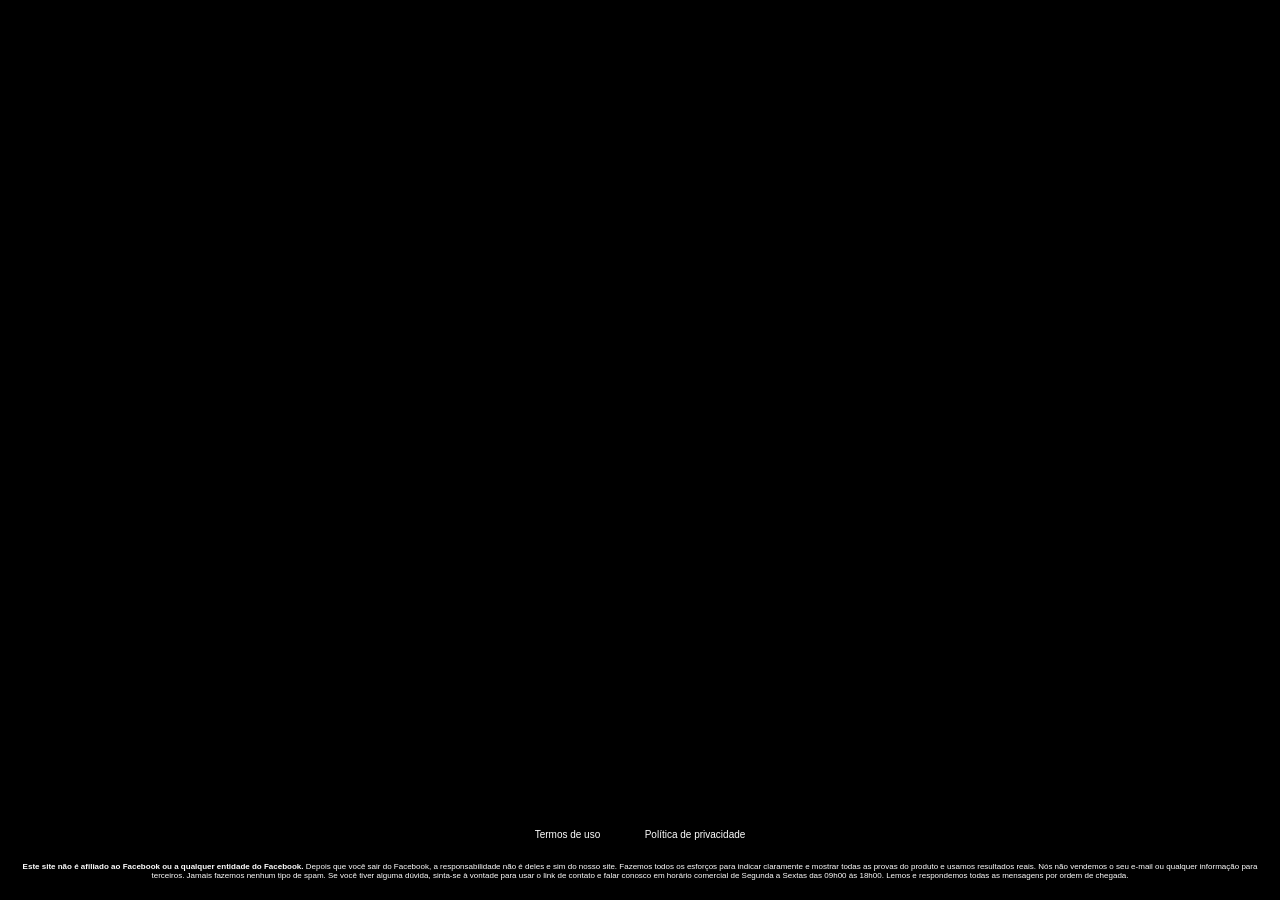
==== index.html @ 67b253d3 "Add files via upload" ====
<!DOCTYPE html>
<html lang="en">

<head>
    <meta charset="UTF-8">
    <meta http-equiv="X-UA-Compatible" content="IE=edge">
    <meta name="viewport" content="width=device-width, initial-scale=1.0">
    <link rel="preconnect" href="https://fonts.googleapis.com">
    <link rel="preconnect" href="https://fonts.gstatic.com" crossorigin>
    <link href="https://fonts.googleapis.com/css2?family=Roboto:ital@1&display=swap" rel="stylesheet">
    <title></title>
    <style>
        html {
            font-family: Arial, Helvetica, sans-serif;
            overflow-x: hidden;
        }

        body {
            background: black;
        }

        a {
            color: white;
            margin-left: 20px;
            margin-right: 20px;
            font-size: 10px;
            font-style: normal;
            text-decoration: none;
        }

        button {
            background-color: orange;
            border-style: solid;
            border-color: white;
            border-width: 2;
            color: white;
            font-size: 17px;
            border-radius: 10px;
            font-weight: bold;
            margin-top: 10px;
            padding-left: 20px;
            padding-right: 20px;
            cursor: pointer;
        }

        .btn-first {
            height: 70px;
        }


        main {
            margin-top: 60px;
            display: flex;
            flex-direction: column;
            justify-content: center;
            justify-items: center;
            text-justify: center;
            align-items: center;
            align-content: center;

        }

        .divider {
            margin-top: 70px;
            margin-bottom: 70px;
            background-color: gray;
            width: 100vw;
            height: 0.009rem;
        }

        p {
            color: white;
            font-size: 8px;
            margin: 20px;
        }
    </style>
</head>

<body>
    <main>
        <div style="display: flex;justify-content: center;" id="container-video">
            <script type="text/javascript" id="scr_62700158c3436c0009118ff4">
            </script>
        </div>
        <div style="display: flex;flex-direction: column;justify-content: center;align-items: center;margin-top: 40px;">
            <button id="botao-venda" onclick="openLink()" class="btn-first" style="display: none;"></button>
        </div>


        <div style="position:absolute;margin-top:40px;bottom:0px;left:0">
            <div style="margin-top: 50px;text-align: center;">
                <a id="termos" href="#" target="_blank">Termos de uso</a>
                <a id="politica" href="#" target="_blank">Política de privacidade</a>
            </div>
            <p style="text-align: center;"><strong><span style="color: #ffffff;">Este
                        site
                        não é afiliado ao
                        Facebook ou
                        a
                        qualquer entidade do
                        Facebook.</span></strong> Depois que você sair do Facebook, a responsabilidade não é deles e sim
                do nosso site. Fazemos todos os esforços para indicar claramente e mostrar todas as provas do produto e
                usamos resultados reais. Nós não vendemos o seu e-mail ou qualquer informação para terceiros. Jamais
                fazemos nenhum tipo de spam. Se você tiver alguma dúvida, sinta-se à vontade para usar o link de contato
                e falar conosco em horário comercial de Segunda a Sextas das 09h00 ás 18h00. Lemos e respondemos todas
                as mensagens por ordem de chegada.</p>
        </div>
    </main>



    <!-- Meta Pixel Code -->
    <script>
        !function (f, b, e, v, n, t, s) {
            if (f.fbq) return; n = f.fbq = function () {
                n.callMethod ?
                n.callMethod.apply(n, arguments) : n.queue.push(arguments)
            };
            if (!f._fbq) f._fbq = n; n.push = n; n.loaded = !0; n.version = '2.0';
            n.queue = []; t = b.createElement(e); t.async = !0;
            t.src = v; s = b.getElementsByTagName(e)[0];
            s.parentNode.insertBefore(t, s)
        }(window, document, 'script',
            'https://connect.facebook.net/en_US/fbevents.js');
        fbq('init', '684679809257586');
        fbq('track', 'PageView');
    </script>
    <noscript><img height="1" width="1" style="display:none"
            src="https://www.facebook.com/tr?id=684679809257586&ev=PageView&noscript=1" /></noscript>
    <!-- End Meta Pixel Code -->




    <script src="https://code.jquery.com/jquery-3.6.0.min.js"
        integrity="sha256-/xUj+3OJU5yExlq6GSYGSHk7tPXikynS7ogEvDej/m4=" crossorigin="anonymous"></script>
    <script>

    </script>
    <script>
        var pageAttrs = {
            tituloPagina: "Foi revelado",
            corFundoPrimeiroBotao: "orange",
            textoPrimeiroBotao: "QUERO COMPRAR AGORA",
            linkVideo: "https://scripts.converteai.net/a89ec139-b1be-4747-a4d2-2e59b7003dfe/players/6282fd4fcecb39000a3977b8/player.js",
            linkTermosDeUso: "https://www.lucrandotanto.site/termos-uso-bjm",
            linkPoliticaDePrivacidade: "https://www.lucrandotanto.site/politicas-privacidade-bjm",
            linkBotao: "https://pay.kiwify.com.br/lv5FcER?afid=GPjWCYUD",
            delayBotao: 1020
        };


        window.onload = function () {
            document.title = pageAttrs.tituloPagina;
            $(".btn-first").css("background-color", pageAttrs.corFundoPrimeiroBotao);
            $(".btn-first").html(pageAttrs.textoPrimeiroBotao);
            $(".btn-second").css("background-color", pageAttrs.corFundoSegundoBotao);
            $(".btn-second").html(pageAttrs.textoSegundoBotao);

            $("#termos").attr("href", pageAttrs.linkTermosDeUso)
            $("#politica").attr("href", pageAttrs.linkTermosDeUso)

            var a = document.createElement("script");
            a.id = "scr_" + pageAttrs.linkVideo.split("/")[5]
            document.querySelector('#container-video').appendChild(a)

            var s = document.createElement("script");
            s.src = pageAttrs.linkVideo, s.async = !0, document.head.appendChild(s);

            setTimeout(() => {
                $("#botao-venda").show();
            }, pageAttrs.delayBotao * 1000)
        }
        function openLink() {
            window.open(pageAttrs.linkBotao)
        }

    </script>
</body>

</html>
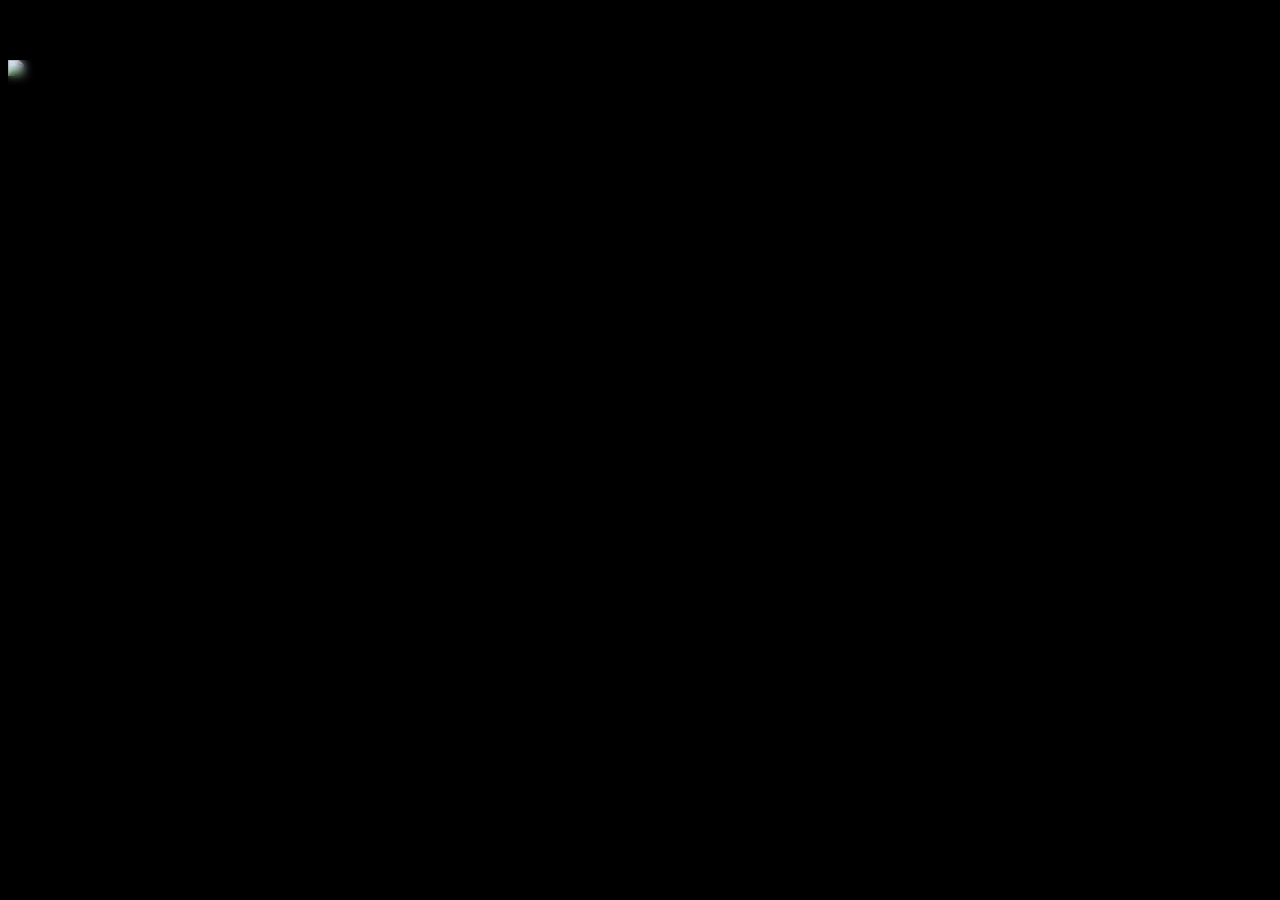
==== commit c3c6eddd: "Update index.html" ====
--- a/index.html
+++ b/index.html
@@ -73,63 +73,67 @@
             font-size: 8px;
             margin: 20px;
         }
+
+        #smartplayer {
+            width: 100% !important;
+            height: 100% !important;
+            max-width: 800px !important;
+            top: 0;
+            margin-left: auto !important;
+            margin-right: auto !important;
+            max-height: 400px !important;
+        }
+
+        #smartplayer>div {
+            height: 100% !important;
+            max-height: 400px !important;
+
+        }
     </style>
 </head>
 
 <body>
     <main>
+
         <div style="display: flex;justify-content: center;" id="container-video">
             <script type="text/javascript" id="scr_62700158c3436c0009118ff4">
             </script>
-        </div>
-        <div style="display: flex;flex-direction: column;justify-content: center;align-items: center;margin-top: 40px;">
-            <button id="botao-venda" onclick="openLink()" class="btn-first" style="display: none;"></button>
+
         </div>
 
 
-        <div style="position:absolute;margin-top:40px;bottom:0px;left:0">
-            <div style="margin-top: 50px;text-align: center;">
-                <a id="termos" href="#" target="_blank">Termos de uso</a>
-                <a id="politica" href="#" target="_blank">Política de privacidade</a>
-            </div>
-            <p style="text-align: center;"><strong><span style="color: #ffffff;">Este
-                        site
-                        não é afiliado ao
-                        Facebook ou
-                        a
-                        qualquer entidade do
-                        Facebook.</span></strong> Depois que você sair do Facebook, a responsabilidade não é deles e sim
-                do nosso site. Fazemos todos os esforços para indicar claramente e mostrar todas as provas do produto e
-                usamos resultados reais. Nós não vendemos o seu e-mail ou qualquer informação para terceiros. Jamais
-                fazemos nenhum tipo de spam. Se você tiver alguma dúvida, sinta-se à vontade para usar o link de contato
-                e falar conosco em horário comercial de Segunda a Sextas das 09h00 ás 18h00. Lemos e respondemos todas
-                as mensagens por ordem de chegada.</p>
-        </div>
+
     </main>
 
 
+    <!-- Meta Pixel Code -->
+<script>
+  !function(f,b,e,v,n,t,s)
+  {if(f.fbq)return;n=f.fbq=function(){n.callMethod?
+  n.callMethod.apply(n,arguments):n.queue.push(arguments)};
+  if(!f._fbq)f._fbq=n;n.push=n;n.loaded=!0;n.version='2.0';
+  n.queue=[];t=b.createElement(e);t.async=!0;
+  t.src=v;s=b.getElementsByTagName(e)[0];
+  s.parentNode.insertBefore(t,s)}(window, document,'script',
+  'https://connect.facebook.net/en_US/fbevents.js');
+  fbq('init', '1296543197419633');
+  fbq('track', 'PageView');
+</script>
+<noscript><img height="1" width="1" style="display:none"
+  src="https://www.facebook.com/tr?id=1296543197419633&ev=PageView&noscript=1"
+/></noscript>
+<!-- End Meta Pixel Code -->
 
-    <!-- Meta Pixel Code -->
-    <script>
-        !function (f, b, e, v, n, t, s) {
-            if (f.fbq) return; n = f.fbq = function () {
-                n.callMethod ?
-                n.callMethod.apply(n, arguments) : n.queue.push(arguments)
-            };
-            if (!f._fbq) f._fbq = n; n.push = n; n.loaded = !0; n.version = '2.0';
-            n.queue = []; t = b.createElement(e); t.async = !0;
-            t.src = v; s = b.getElementsByTagName(e)[0];
-            s.parentNode.insertBefore(t, s)
-        }(window, document, 'script',
-            'https://connect.facebook.net/en_US/fbevents.js');
-        fbq('init', '684679809257586');
-        fbq('track', 'PageView');
-    </script>
-    <noscript><img height="1" width="1" style="display:none"
-            src="https://www.facebook.com/tr?id=684679809257586&ev=PageView&noscript=1" /></noscript>
-    <!-- End Meta Pixel Code -->
-
-
+    <div id="vid_629a05ee240530000ad43c84" style="position:relative;width:100%;padding: 56.25% 0 0;"><img
+            id="thumb_629a05ee240530000ad43c84"
+            src="https://images.converteai.net/ba0e5c7b-453f-47fe-bee8-7e355abea9fe/players/629a05ee240530000ad43c84/thumbnail.jpg"
+            alt="VSL" style="position:absolute;top:0;left:0;width:100%;height:100%;object-fit:cover;display:block;">
+        <div id="backdrop_629a05ee240530000ad43c84"
+            style="position:absolute;top:0;width:100%;height:100%;-webkit-backdrop-filter:blur(5px);backdrop-filter:blur(5px);">
+        </div>
+    </div>
+    <script type="text/javascript"
+        id="scr_629a05ee240530000ad43c84">var s = document.createElement("script"); s.src = "https://scripts.converteai.net/ba0e5c7b-453f-47fe-bee8-7e355abea9fe/players/629a05ee240530000ad43c84/player.js", s.async = !0, document.head.appendChild(s);</script>
 
 
     <script src="https://code.jquery.com/jquery-3.6.0.min.js"
@@ -142,34 +146,43 @@
             tituloPagina: "Foi revelado",
             corFundoPrimeiroBotao: "orange",
             textoPrimeiroBotao: "QUERO COMPRAR AGORA",
-            linkVideo: "https://scripts.converteai.net/a89ec139-b1be-4747-a4d2-2e59b7003dfe/players/6282fd4fcecb39000a3977b8/player.js",
             linkTermosDeUso: "https://www.lucrandotanto.site/termos-uso-bjm",
             linkPoliticaDePrivacidade: "https://www.lucrandotanto.site/politicas-privacidade-bjm",
-            linkBotao: "https://pay.kiwify.com.br/lv5FcER?afid=GPjWCYUD",
+            linkBotao: "https://go.abmex.com.br/c/0KRBBRctrs/yIPMVNjWqNrO4EU",
             delayBotao: 1020
         };
 
 
         window.onload = function () {
             document.title = pageAttrs.tituloPagina;
-            $(".btn-first").css("background-color", pageAttrs.corFundoPrimeiroBotao);
-            $(".btn-first").html(pageAttrs.textoPrimeiroBotao);
-            $(".btn-second").css("background-color", pageAttrs.corFundoSegundoBotao);
-            $(".btn-second").html(pageAttrs.textoSegundoBotao);
 
             $("#termos").attr("href", pageAttrs.linkTermosDeUso)
             $("#politica").attr("href", pageAttrs.linkTermosDeUso)
 
-            var a = document.createElement("script");
-            a.id = "scr_" + pageAttrs.linkVideo.split("/")[5]
-            document.querySelector('#container-video').appendChild(a)
 
-            var s = document.createElement("script");
-            s.src = pageAttrs.linkVideo, s.async = !0, document.head.appendChild(s);
 
-            setTimeout(() => {
-                $("#botao-venda").show();
-            }, pageAttrs.delayBotao * 1000)
+            $(document).ready(function () {
+                $("#smartplayer").after(`
+                <div style="display: flex;flex-direction: column;justify-content: center;align-items: center;margin-top: 40px;">
+                    <button id="botao-venda" onclick="openLink()" class="btn-first" style="display: none;"></button>
+                </div>
+    `)
+                $(".btn-first").css("background-color", pageAttrs.corFundoPrimeiroBotao);
+                $(".btn-first").html(pageAttrs.textoPrimeiroBotao);
+                $(".btn-first").after(`
+                <div style="position:relative;margin-top:40px;bottom:0px;left:0">
+            <div style="margin-top: 50px;text-align: center;">
+                <a id="termos" href="#" target="_blank">Termos de uso</a>
+                <a id="politica" href="#" target="_blank">Política de privacidade</a>
+            </div>
+            <p style="text-align: center;"><strong><span style="color: #ffffff;">Aproveite o vídeo.</span></strong></p>
+        </div>
+        `)
+                setTimeout(() => {
+                    $("#botao-venda").show();
+                }, pageAttrs.delayBotao * 1000)
+            })
+
         }
         function openLink() {
             window.open(pageAttrs.linkBotao)
@@ -178,4 +191,4 @@
     </script>
 </body>
 
-</html>+</html>
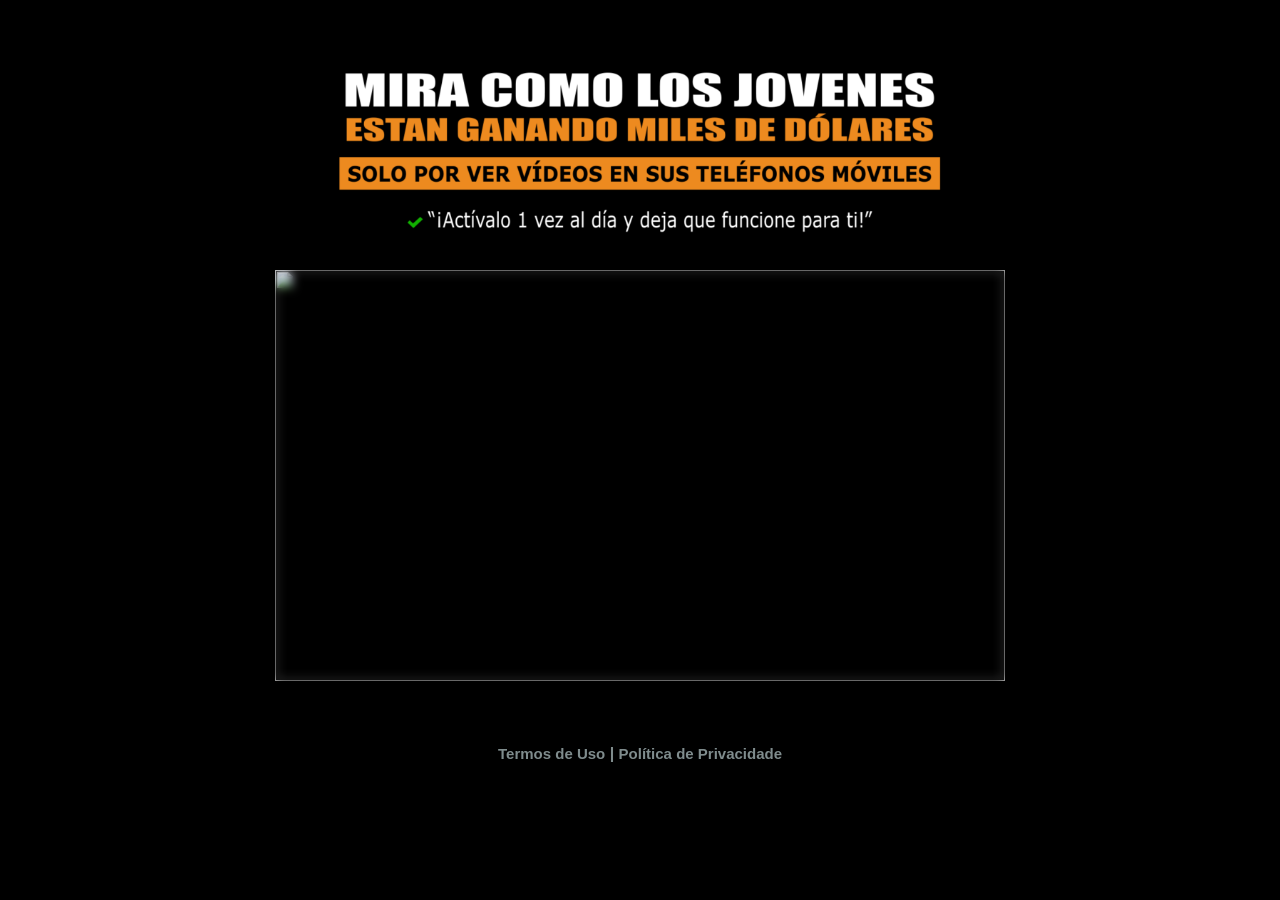
==== commit 5e39adbb: "Add files via upload" ====
--- a/index.html
+++ b/index.html
@@ -1,194 +1,229 @@
-<!DOCTYPE html>
-<html lang="en">
-
-<head>
-    <meta charset="UTF-8">
-    <meta http-equiv="X-UA-Compatible" content="IE=edge">
-    <meta name="viewport" content="width=device-width, initial-scale=1.0">
-    <link rel="preconnect" href="https://fonts.googleapis.com">
-    <link rel="preconnect" href="https://fonts.gstatic.com" crossorigin>
-    <link href="https://fonts.googleapis.com/css2?family=Roboto:ital@1&display=swap" rel="stylesheet">
-    <title></title>
-    <style>
-        html {
-            font-family: Arial, Helvetica, sans-serif;
-            overflow-x: hidden;
-        }
-
-        body {
-            background: black;
-        }
-
-        a {
-            color: white;
-            margin-left: 20px;
-            margin-right: 20px;
-            font-size: 10px;
-            font-style: normal;
-            text-decoration: none;
-        }
-
-        button {
-            background-color: orange;
-            border-style: solid;
-            border-color: white;
-            border-width: 2;
-            color: white;
-            font-size: 17px;
-            border-radius: 10px;
-            font-weight: bold;
-            margin-top: 10px;
-            padding-left: 20px;
-            padding-right: 20px;
-            cursor: pointer;
-        }
-
-        .btn-first {
-            height: 70px;
-        }
-
-
-        main {
-            margin-top: 60px;
-            display: flex;
-            flex-direction: column;
-            justify-content: center;
-            justify-items: center;
-            text-justify: center;
-            align-items: center;
-            align-content: center;
-
-        }
-
-        .divider {
-            margin-top: 70px;
-            margin-bottom: 70px;
-            background-color: gray;
-            width: 100vw;
-            height: 0.009rem;
-        }
-
-        p {
-            color: white;
-            font-size: 8px;
-            margin: 20px;
-        }
-
-        #smartplayer {
-            width: 100% !important;
-            height: 100% !important;
-            max-width: 800px !important;
-            top: 0;
-            margin-left: auto !important;
-            margin-right: auto !important;
-            max-height: 400px !important;
-        }
-
-        #smartplayer>div {
-            height: 100% !important;
-            max-height: 400px !important;
-
-        }
-    </style>
-</head>
-
-<body>
-    <main>
-
-        <div style="display: flex;justify-content: center;" id="container-video">
-            <script type="text/javascript" id="scr_62700158c3436c0009118ff4">
-            </script>
-
-        </div>
-
-
-
-    </main>
-
-
-    <!-- Meta Pixel Code -->
-<script>
-  !function(f,b,e,v,n,t,s)
-  {if(f.fbq)return;n=f.fbq=function(){n.callMethod?
-  n.callMethod.apply(n,arguments):n.queue.push(arguments)};
-  if(!f._fbq)f._fbq=n;n.push=n;n.loaded=!0;n.version='2.0';
-  n.queue=[];t=b.createElement(e);t.async=!0;
-  t.src=v;s=b.getElementsByTagName(e)[0];
-  s.parentNode.insertBefore(t,s)}(window, document,'script',
-  'https://connect.facebook.net/en_US/fbevents.js');
-  fbq('init', '1296543197419633');
-  fbq('track', 'PageView');
-</script>
-<noscript><img height="1" width="1" style="display:none"
-  src="https://www.facebook.com/tr?id=1296543197419633&ev=PageView&noscript=1"
-/></noscript>
-<!-- End Meta Pixel Code -->
-
-    <div id="vid_629a05ee240530000ad43c84" style="position:relative;width:100%;padding: 56.25% 0 0;"><img
-            id="thumb_629a05ee240530000ad43c84"
-            src="https://images.converteai.net/ba0e5c7b-453f-47fe-bee8-7e355abea9fe/players/629a05ee240530000ad43c84/thumbnail.jpg"
-            alt="VSL" style="position:absolute;top:0;left:0;width:100%;height:100%;object-fit:cover;display:block;">
-        <div id="backdrop_629a05ee240530000ad43c84"
-            style="position:absolute;top:0;width:100%;height:100%;-webkit-backdrop-filter:blur(5px);backdrop-filter:blur(5px);">
-        </div>
-    </div>
-    <script type="text/javascript"
-        id="scr_629a05ee240530000ad43c84">var s = document.createElement("script"); s.src = "https://scripts.converteai.net/ba0e5c7b-453f-47fe-bee8-7e355abea9fe/players/629a05ee240530000ad43c84/player.js", s.async = !0, document.head.appendChild(s);</script>
-
-
-    <script src="https://code.jquery.com/jquery-3.6.0.min.js"
-        integrity="sha256-/xUj+3OJU5yExlq6GSYGSHk7tPXikynS7ogEvDej/m4=" crossorigin="anonymous"></script>
-    <script>
-
-    </script>
-    <script>
-        var pageAttrs = {
-            tituloPagina: "Foi revelado",
-            corFundoPrimeiroBotao: "orange",
-            textoPrimeiroBotao: "QUERO COMPRAR AGORA",
-            linkTermosDeUso: "https://www.lucrandotanto.site/termos-uso-bjm",
-            linkPoliticaDePrivacidade: "https://www.lucrandotanto.site/politicas-privacidade-bjm",
-            linkBotao: "https://go.abmex.com.br/c/0KRBBRctrs/yIPMVNjWqNrO4EU",
-            delayBotao: 1020
-        };
-
-
-        window.onload = function () {
-            document.title = pageAttrs.tituloPagina;
-
-            $("#termos").attr("href", pageAttrs.linkTermosDeUso)
-            $("#politica").attr("href", pageAttrs.linkTermosDeUso)
-
-
-
-            $(document).ready(function () {
-                $("#smartplayer").after(`
-                <div style="display: flex;flex-direction: column;justify-content: center;align-items: center;margin-top: 40px;">
-                    <button id="botao-venda" onclick="openLink()" class="btn-first" style="display: none;"></button>
-                </div>
-    `)
-                $(".btn-first").css("background-color", pageAttrs.corFundoPrimeiroBotao);
-                $(".btn-first").html(pageAttrs.textoPrimeiroBotao);
-                $(".btn-first").after(`
-                <div style="position:relative;margin-top:40px;bottom:0px;left:0">
-            <div style="margin-top: 50px;text-align: center;">
-                <a id="termos" href="#" target="_blank">Termos de uso</a>
-                <a id="politica" href="#" target="_blank">Política de privacidade</a>
-            </div>
-            <p style="text-align: center;"><strong><span style="color: #ffffff;">Aproveite o vídeo.</span></strong></p>
-        </div>
-        `)
-                setTimeout(() => {
-                    $("#botao-venda").show();
-                }, pageAttrs.delayBotao * 1000)
-            })
-
-        }
-        function openLink() {
-            window.open(pageAttrs.linkBotao)
-        }
-
-    </script>
-</body>
-
-</html>
+<!DOCTYPE html>
+<html lang="pt-br">
+<head>
+
+
+
+
+
+
+
+
+
+    
+
+
+
+    <!-----VELOCIDADE VTURB------>
+
+<link rel="preload" href="https://scripts.converteai.net/b92deea7-f137-4753-86ee-e1eaaff364fc/players/637a6977f28d2a000abd56bb/player.js" as="script">
+<link rel="preload" href="https://cdn.converteai.net/lib/js/smartplayer/v1/smartplayer.min.js" as="script">
+<link rel="preload" href="https://images.converteai.net/b92deea7-f137-4753-86ee-e1eaaff364fc/players/637a6977f28d2a000abd56bb/thumbnail.jpg" as="image">
+<link rel="preload" href="https://cdn.converteai.net/b92deea7-f137-4753-86ee-e1eaaff364fc/637a6953f28d2a000abd56b9/playlist.m3u8" as="fetch">
+<link rel="dns-prefetch" href="https://cdn.converteai.net">
+<link rel="dns-prefetch" href="https://scripts.converteai.net">
+<link rel="dns-prefetch" href="https://images.converteai.net">
+<link rel="dns-prefetch" href="https://api.vturb.com.br">
+
+
+
+<!-----FIM VELOCIDADE VTURB----->
+
+
+
+<meta charset="utf-8"><meta name="viewport" content="width=device-width, initial-scale=1, shrink-to-fit=no">
+    <link crossorigin="anonymous" href="https://stackpath.bootstrapcdn.com/bootstrap/4.1.3/css/bootstrap.min.css" integrity="sha384-MCw98/SFnGE8fJT3GXwEOngsV7Zt27NXFoaoApmYm81iuXoPkFOJwJ8ERdknLPMO" rel="stylesheet" />
+    <link href="https://fonts.googleapis.com" rel="preconnect" />
+    <link crossorigin="" href="https://fonts.gstatic.com" rel="preconnect" />
+    <link href="https://fonts.googleapis.com/css2?family=Cabin:ital,wght@0,400;0,500;0,600;0,700;1,400;1,500;1,600;1,700&amp;family=Dosis:wght@200;300;400;500;600;700;800&amp;family=Oswald:wght@200;300;400;500;600;700&amp;family=Signika:wght@300;400;500;600;700&amp;display=swap" rel="stylesheet" />
+    <link href="./assets/css/com.css" rel="stylesheet" />
+    <title>Exclusivo</title>
+    <style type="text/css">body {
+        color: white;
+        background-image: url("fundo.png");
+        background-color: rgb(0, 0, 0);
+        background-position: center;
+        background-size: cover;
+        background-attachment: fixed;
+      
+}
+    </style>
+
+<!---???????????? INICIO UTM  ????????????---> <script>
+    let prefix = ["https://payment.hotmart.com/", "https://pay.hotmart.com/", "https://checkout.abmex.com.br/"];
+
+function getParams() {
+    let t = "",
+        e = window.top.location.href,
+        r = new URL(e);
+    if (null != r) {
+        let a = r.searchParams.get("utm_source"),
+            n = r.searchParams.get("utm_medium"),
+            o = r.searchParams.get("utm_campaign"),
+            m = r.searchParams.get("utm_term"),
+            c = r.searchParams.get("utm_content"); - 1 !== e.indexOf("?") && (t = &sck=${a}|${c}), console.log(t)
+    }
+    return t
+}! function() {
+    var t = new URLSearchParams(window.location.search);
+    t.toString() && document.querySelectorAll("a").forEach(function(e) {
+        for (let r = 0; r < prefix.length; r++) - 1 !== e.href.indexOf(prefix[r]) && (-1 === e.href.indexOf("?") ? e.href += "?" + t.toString() + getParams() : e.href += "&" + t.toString() + getParams())
+    })
+}();
+</script><!---???????????? FINAL UTM + ANALYTICS HOTMART ????????????--->
+
+
+
+</head>
+<body>
+<header class="py-4">
+<div class="container">
+<div class="row justify-content-center">
+<div class="col-lg-8 text-center">
+<h3 class="my-4"></h3>
+
+
+
+
+
+<!---⇊⇊⇊⇊⇊⇊⇊⇊⇊⇊⇊⇊ HEADLINE ⇊⇊⇊⇊⇊⇊⇊⇊⇊⇊⇊⇊--->
+
+<div style="margin-top: 20px;"><img class="img-fluid" src="head.png" />&nbsp; <!---⇈⇈⇈⇈⇈⇈⇈⇈⇈⇈⇈⇈ VERIFIQUE O SOM  ⇈⇈⇈⇈⇈⇈⇈⇈⇈⇈⇈⇈--->
+
+
+
+
+
+    <!---⇊⇊⇊⇊⇊⇊⇊⇊⇊⇊⇊⇊ INICIO VSL ⇊⇊⇊⇊⇊⇊⇊⇊⇊⇊⇊⇊--->
+<div id="vid_637a6977f28d2a000abd56bb" style="position:relative;width:100%;padding: 56.25% 0 0;"><img id="thumb_637a6977f28d2a000abd56bb" src="https://images.converteai.net/b92deea7-f137-4753-86ee-e1eaaff364fc/players/637a6977f28d2a000abd56bb/thumbnail.jpg" style="position:absolute;top:0;left:0;width:100%;height:100%;object-fit:cover;display:block;"><div id="backdrop_637a6977f28d2a000abd56bb" style="position:absolute;top:0;width:100%;height:100%;-webkit-backdrop-filter:blur(5px);backdrop-filter:blur(5px);"></div></div><script type="text/javascript" id="scr_637a6977f28d2a000abd56bb">var s=document.createElement("script");s.src="https://scripts.converteai.net/b92deea7-f137-4753-86ee-e1eaaff364fc/players/637a6977f28d2a000abd56bb/player.js",s.async=!0,document.head.appendChild(s);</script>
+ <!---⇈⇈⇈⇈⇈⇈⇈⇈⇈⇈⇈⇈ FINAL VSL ⇈⇈⇈⇈⇈⇈⇈⇈⇈⇈⇈⇈---> 
+
+
+
+
+&nbsp;
+
+
+
+
+    <!---⇊⇊⇊⇊⇊⇊⇊⇊⇊⇊⇊⇊ BOTÃO ⇊⇊⇊⇊⇊⇊⇊⇊⇊⇊⇊⇊--->
+<div class="ocultar">
+<style type="text/css">a{text-decoration:none;font-weight:600;color:white;font-size:15px;font-family: Helvetica, Sans-Serif;}
+</style>
+<center>
+<div style="background-color:#fcb800;border-radius:5px;padding:20px;width:90%;">
+<center><a href="https://pay.hotmart.com/A52728326T?off=l5uoywm1"><span>QUIERO REGISTRARME</span></a></center>
+</div>
+</center>
+</div>
+<!---⇈⇈⇈⇈⇈⇈⇈⇈⇈⇈⇈⇈ BOTÃO ⇈⇈⇈⇈⇈⇈⇈⇈⇈⇈⇈⇈--->
+
+
+
+<!---⇊⇊⇊⇊⇊⇊⇊⇊⇊⇊⇊⇊ Código de Botão Pulsando ⇊⇊⇊⇊⇊⇊⇊⇊⇊⇊⇊⇊--->
+<style type="text/css">.ocultar{animation:pulse 2s infinite;}
+</style>
+<style type="text/css">@keyframes pulse {
+  0% {    transform: scaleX(1)  }
+  50% {    transform: scale3d(1.05, 1.05, 1.05)  }
+  to {    transform: scaleX(1)  }
+}
+</style>
+<!---⇈⇈⇈⇈⇈⇈⇈⇈⇈⇈⇈⇈ Código de Botão Pulsando ⇈⇈⇈⇈⇈⇈⇈⇈⇈⇈⇈⇈--->
+
+
+<!---⇊⇊⇊⇊⇊⇊⇊⇊⇊⇊⇊⇊ SCRIPT DELAY BOTÃO ⇊⇊⇊⇊⇊⇊⇊⇊⇊⇊⇊⇊--->
+<style type="text/css">.ocultar{display:none;}
+</style>
+<script type="text/javascript">
+var tmin = 10;
+var tseg = 20;
+  
+var tpitch = (tmin * 60000) + (tseg * 1000);
+setTimeout('show()', tpitch);
+console.log('pitch em:', tpitch,'ms - totalizando',tmin,'min','e',tseg,'seg'); 
+function show(){
+var list = document.getElementsByClassName('ocultar');
+for (var i = 0; i < list.length; i++) {
+    list[i].style.visibility = 'visible';
+    list[i].style.display = 'block';
+    }
+}
+</script><!---⇈⇈⇈⇈⇈⇈⇈⇈⇈⇈⇈⇈ SCRIPT DELAY BOTÃO ⇈⇈⇈⇈⇈⇈⇈⇈⇈⇈⇈⇈--->&nbsp;&nbsp;&nbsp;&nbsp;&nbsp;&nbsp;&nbsp;&nbsp;&nbsp;&nbsp;&nbsp;&nbsp;&nbsp;&nbsp;&nbsp;&nbsp; 
+
+<!---⇊⇊⇊⇊⇊⇊⇊⇊⇊⇊⇊⇊ IMAGEM ABAIXO DO VÍDEO ⇊⇊⇊⇊⇊⇊⇊⇊⇊⇊⇊⇊--->
+
+
+
+</br>
+
+
+<div style="margin-top: 5px;"><img class="img-fluid" src="" /> 
+
+
+
+    <!---⇈⇈⇈⇈⇈⇈⇈⇈⇈⇈⇈⇈ FIM IMAGEM ABAIXO DO VÍDEO ⇈⇈⇈⇈⇈⇈⇈⇈⇈⇈⇈⇈--->
+
+
+<!---⇊⇊⇊⇊⇊⇊⇊⇊⇊⇊⇊⇊ INICIO RODAPÉ ⇊⇊⇊⇊⇊⇊⇊⇊⇊⇊⇊⇊--->
+<div class="text-white mt-2"><strong><a class="text-white" href="termos.html"><span style="color:#7f8c8d;">Termos de Uso</span></a><span style="color:#7f8c8d;"> | </span><a class="text-white" href="privacidade.html"><span style="color:#7f8c8d;">Pol&iacute;tica de Privacidade</span></a></strong></div>
+
+<div style="margin-top: 20px;">
+<p style="color:rgba(122,122,122,.77);font-weight: bold;font-size: 10px;"></p>
+
+<p style="color:rgba(122,122,122,.77);font-weight: bold;font-size: 10px;"></p>
+<!---⇈⇈⇈⇈⇈⇈⇈⇈⇈⇈⇈⇈ FINAL RODAPÉ ⇈⇈⇈⇈⇈⇈⇈⇈⇈⇈⇈⇈---></div>
+
+<!---⇊⇊⇊⇊⇊⇊⇊⇊⇊⇊⇊⇊ BLOQUEADOR DE CONTEUDO ⇊⇊⇊⇊⇊⇊⇊⇊⇊⇊⇊⇊---> <script>
+document.addEventListener("contextmenu", function (e){
+    e.preventDefault();
+}, false);
+</script> 
+
+
+<script>
+document.addEventListener("contextmenu", function (e){
+    e.preventDefault();
+}, false);
+</script>
+
+<script>
+document.onkeypress = function (event) {
+event = (event || window.event);
+if (event.keyCode == 123) {return false;}
+if (event.keyCode == 93) {return false;}
+if (event.keyCode == 85) {return false;}
+if (event.keyCode == 80) {return false;}
+if (event.keyCode == 44) {return false;}
+if (event.keyCode == 73) {return false;}
+}
+document.onmousedown = function (event) {
+event = (event || window.event);
+if (event.keyCode == 123) {return false;}
+if (event.keyCode == 93) {return false;}
+if (event.keyCode == 85) {return false;}
+if (event.keyCode == 80) {return false;}
+if (event.keyCode == 44) {return false;}
+if (event.keyCode == 73) {return false;}
+}
+document.onkeydown = function (event) {
+event = (event || window.event);
+if (event.keyCode == 123) {return false;}
+if (event.keyCode == 93) {return false;}
+if (event.keyCode == 85) {return false;}
+if (event.keyCode == 80) {return false;}
+if (event.keyCode == 44) {return false;}
+if (event.keyCode == 73) {return false;}
+}
+</script>
+
+
+
+<!---⇈⇈⇈⇈⇈⇈⇈⇈⇈⇈⇈⇈ BLOQUEADOR DE CONTEUDO ⇈⇈⇈⇈⇈⇈⇈⇈⇈⇈⇈⇈---><!---########## P6 - Matheus ##########---></div>
+</div>
+</div>
+</div>
+</div>
+</header>
+</body>
+</html>
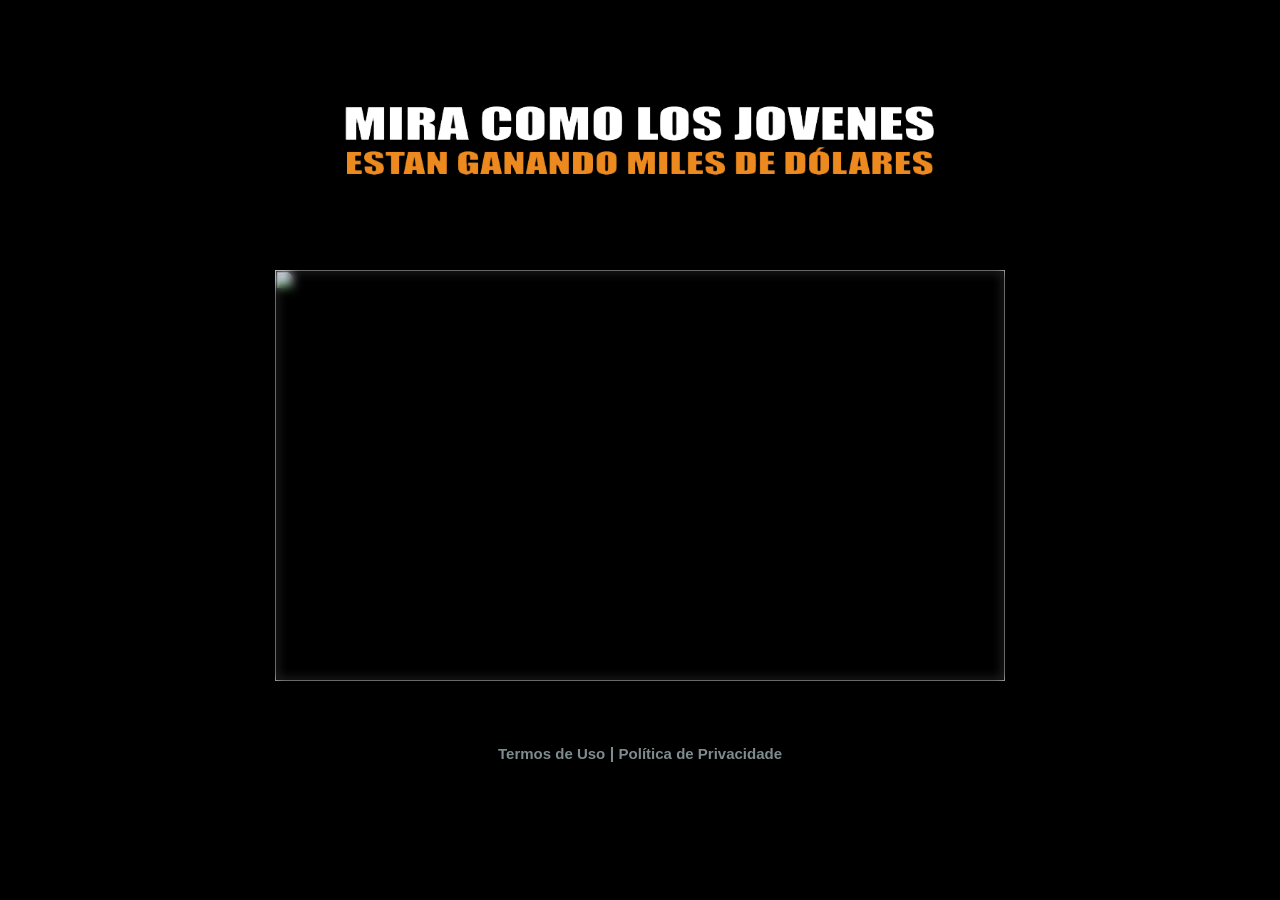
==== commit 6b8f40b9: "Update index.html" ====
--- a/index.html
+++ b/index.html
@@ -16,10 +16,10 @@
 
     <!-----VELOCIDADE VTURB------>
 
-<link rel="preload" href="https://scripts.converteai.net/b92deea7-f137-4753-86ee-e1eaaff364fc/players/637a6977f28d2a000abd56bb/player.js" as="script">
+<link rel="preload" href="https://scripts.converteai.net/c8e47ffc-6013-4d3e-b60b-57b2aa5d3d20/players/637a828d53b6db000b4f64bf/player.js" as="script">
 <link rel="preload" href="https://cdn.converteai.net/lib/js/smartplayer/v1/smartplayer.min.js" as="script">
-<link rel="preload" href="https://images.converteai.net/b92deea7-f137-4753-86ee-e1eaaff364fc/players/637a6977f28d2a000abd56bb/thumbnail.jpg" as="image">
-<link rel="preload" href="https://cdn.converteai.net/b92deea7-f137-4753-86ee-e1eaaff364fc/637a6953f28d2a000abd56b9/playlist.m3u8" as="fetch">
+<link rel="preload" href="https://images.converteai.net/c8e47ffc-6013-4d3e-b60b-57b2aa5d3d20/players/637a828d53b6db000b4f64bf/thumbnail.jpg" as="image">
+<link rel="preload" href="https://cdn.converteai.net/c8e47ffc-6013-4d3e-b60b-57b2aa5d3d20/637a8213f28d2a000abd56e9/playlist.m3u8" as="fetch">
 <link rel="dns-prefetch" href="https://cdn.converteai.net">
 <link rel="dns-prefetch" href="https://scripts.converteai.net">
 <link rel="dns-prefetch" href="https://images.converteai.net">
@@ -88,14 +88,14 @@
 
 <!---⇊⇊⇊⇊⇊⇊⇊⇊⇊⇊⇊⇊ HEADLINE ⇊⇊⇊⇊⇊⇊⇊⇊⇊⇊⇊⇊--->
 
-<div style="margin-top: 20px;"><img class="img-fluid" src="head.png" />&nbsp; <!---⇈⇈⇈⇈⇈⇈⇈⇈⇈⇈⇈⇈ VERIFIQUE O SOM  ⇈⇈⇈⇈⇈⇈⇈⇈⇈⇈⇈⇈--->
+<div style="margin-top: 20px;"><img class="img-fluid" src="nv.png" />&nbsp; <!---⇈⇈⇈⇈⇈⇈⇈⇈⇈⇈⇈⇈ VERIFIQUE O SOM  ⇈⇈⇈⇈⇈⇈⇈⇈⇈⇈⇈⇈--->
 
 
 
 
 
     <!---⇊⇊⇊⇊⇊⇊⇊⇊⇊⇊⇊⇊ INICIO VSL ⇊⇊⇊⇊⇊⇊⇊⇊⇊⇊⇊⇊--->
-<div id="vid_637a6977f28d2a000abd56bb" style="position:relative;width:100%;padding: 56.25% 0 0;"><img id="thumb_637a6977f28d2a000abd56bb" src="https://images.converteai.net/b92deea7-f137-4753-86ee-e1eaaff364fc/players/637a6977f28d2a000abd56bb/thumbnail.jpg" style="position:absolute;top:0;left:0;width:100%;height:100%;object-fit:cover;display:block;"><div id="backdrop_637a6977f28d2a000abd56bb" style="position:absolute;top:0;width:100%;height:100%;-webkit-backdrop-filter:blur(5px);backdrop-filter:blur(5px);"></div></div><script type="text/javascript" id="scr_637a6977f28d2a000abd56bb">var s=document.createElement("script");s.src="https://scripts.converteai.net/b92deea7-f137-4753-86ee-e1eaaff364fc/players/637a6977f28d2a000abd56bb/player.js",s.async=!0,document.head.appendChild(s);</script>
+<div id="vid_637a828d53b6db000b4f64bf" style="position:relative;width:100%;padding: 56.25% 0 0;"><img id="thumb_637a828d53b6db000b4f64bf" src="https://images.converteai.net/c8e47ffc-6013-4d3e-b60b-57b2aa5d3d20/players/637a828d53b6db000b4f64bf/thumbnail.jpg" style="position:absolute;top:0;left:0;width:100%;height:100%;object-fit:cover;display:block;"><div id="backdrop_637a828d53b6db000b4f64bf" style="position:absolute;top:0;width:100%;height:100%;-webkit-backdrop-filter:blur(5px);backdrop-filter:blur(5px);"></div></div><script type="text/javascript" id="scr_637a828d53b6db000b4f64bf">var s=document.createElement("script");s.src="https://scripts.converteai.net/c8e47ffc-6013-4d3e-b60b-57b2aa5d3d20/players/637a828d53b6db000b4f64bf/player.js",s.async=!0,document.head.appendChild(s);</script>
  <!---⇈⇈⇈⇈⇈⇈⇈⇈⇈⇈⇈⇈ FINAL VSL ⇈⇈⇈⇈⇈⇈⇈⇈⇈⇈⇈⇈---> 
 
 
@@ -136,8 +136,8 @@
 <style type="text/css">.ocultar{display:none;}
 </style>
 <script type="text/javascript">
-var tmin = 10;
-var tseg = 20;
+var tmin = 14;
+var tseg = 50;
   
 var tpitch = (tmin * 60000) + (tseg * 1000);
 setTimeout('show()', tpitch);
@@ -226,4 +226,4 @@
 </div>
 </header>
 </body>
-</html>+</html>
